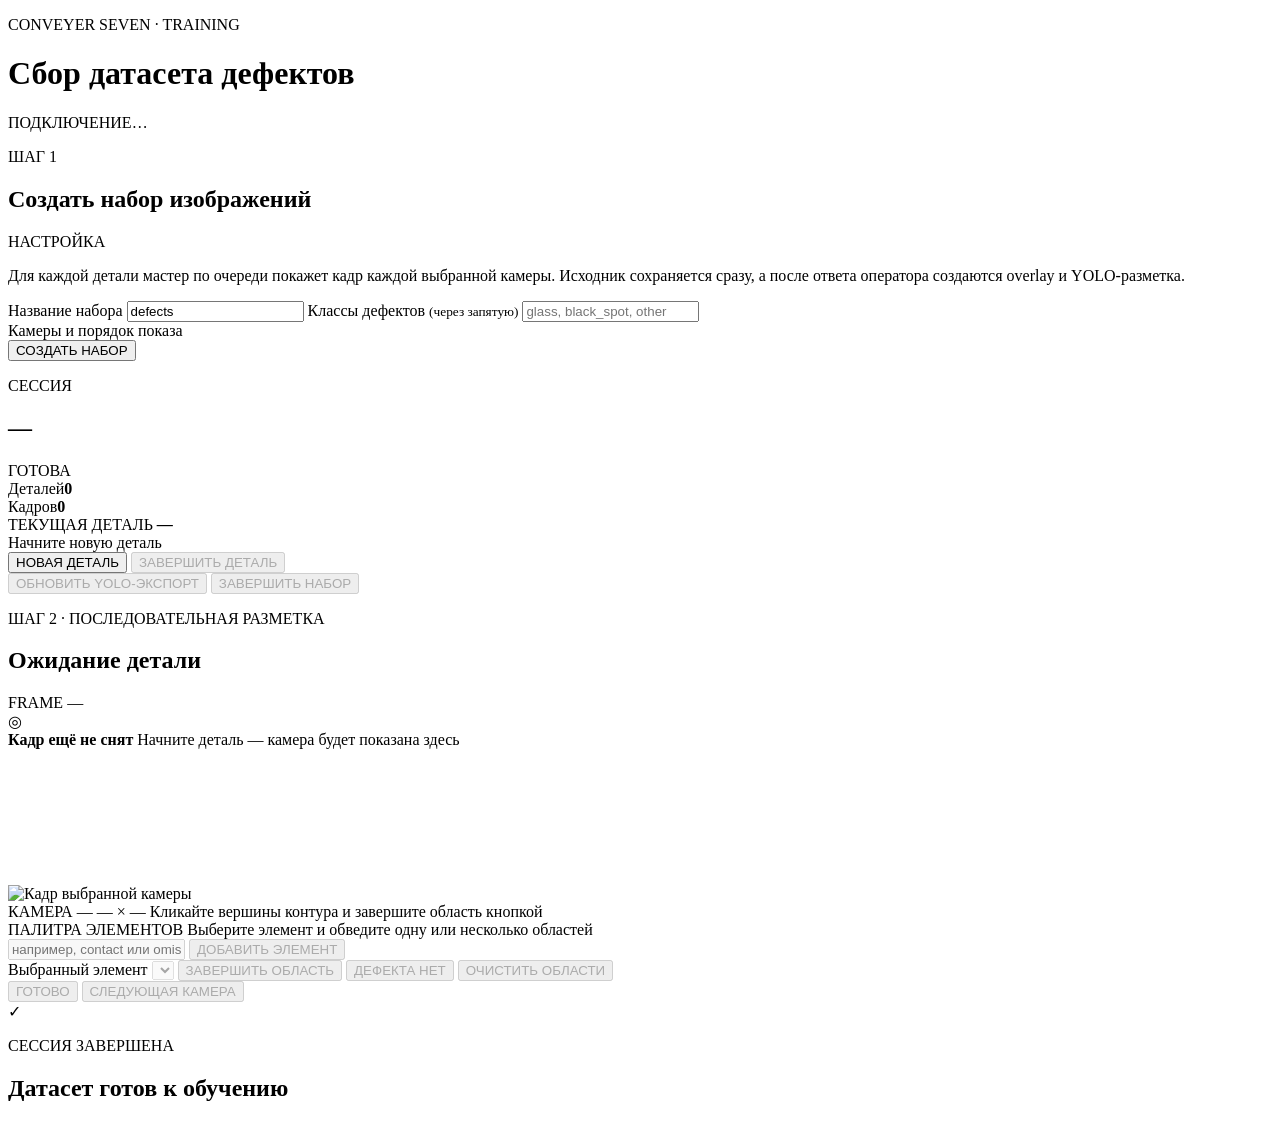
==== training/ui/index.html @ 81ca99f9 "a" ====
<!doctype html>
<html lang="ru">
<head>
    <meta charset="utf-8">
    <meta name="viewport" content="width=device-width, initial-scale=1">
    <title>Мастер датасета YOLO</title>
    <link rel="stylesheet" href="/static/training.css?v=1">
</head>
<body>
    <main class="app-shell">
        <header class="topbar">
            <div>
                <p class="eyebrow">CONVEYER SEVEN · TRAINING</p>
                <h1>Сбор датасета дефектов</h1>
            </div>
            <div id="connection-state" class="connection-state">ПОДКЛЮЧЕНИЕ…</div>
        </header>

        <section id="setup-panel" class="panel setup-panel">
            <div class="panel-heading">
                <div>
                    <p class="eyebrow">ШАГ 1</p>
                    <h2>Создать набор изображений</h2>
                </div>
                <span class="step-badge">НАСТРОЙКА</span>
            </div>
            <p class="hint">
                Для каждой детали мастер по очереди покажет кадр каждой выбранной камеры.
                Исходник сохраняется сразу, а после ответа оператора создаются overlay и YOLO-разметка.
            </p>
            <div class="form-grid">
                <label class="field field-wide">
                    <span>Название набора</span>
                    <input id="dataset-name" type="text" value="defects" maxlength="60"
                           placeholder="например, корпус_май_2026">
                </label>
                <label class="field field-wide">
                    <span>Классы дефектов <small>(через запятую)</small></span>
                    <input id="defect-classes" type="text"
                           placeholder="glass, black_spot, other">
                </label>
            </div>
            <div class="field-group">
                <span class="field-label">Камеры и порядок показа</span>
                <div id="camera-roles" class="check-grid"></div>
            </div>
            <div class="actions setup-actions">
                <button id="create-session" class="button primary">СОЗДАТЬ НАБОР</button>
                <span id="setup-message" class="inline-message"></span>
            </div>
        </section>

        <section id="work-panel" class="work-layout hidden">
            <aside class="panel session-panel">
                <div class="panel-heading compact">
                    <div>
                        <p class="eyebrow">СЕССИЯ</p>
                        <h2 id="session-title">—</h2>
                    </div>
                    <span id="session-status" class="status-pill">ГОТОВА</span>
                </div>
                <div class="stats-grid">
                    <div><span>Деталей</span><strong id="parts-count">0</strong></div>
                    <div><span>Кадров</span><strong id="frames-count">0</strong></div>
                </div>
                <div class="part-card">
                    <div class="part-card-top">
                        <span class="eyebrow">ТЕКУЩАЯ ДЕТАЛЬ</span>
                        <strong id="part-number">—</strong>
                    </div>
                    <div id="part-progress" class="part-progress">Начните новую деталь</div>
                    <button id="new-part" class="button primary full">НОВАЯ ДЕТАЛЬ</button>
                    <button id="finish-part" class="button secondary full" disabled>ЗАВЕРШИТЬ ДЕТАЛЬ</button>
                </div>
                <div class="session-actions">
                    <button id="export-dataset" class="button secondary full" disabled>ОБНОВИТЬ YOLO-ЭКСПОРТ</button>
                    <button id="finish-session" class="button danger full" disabled>ЗАВЕРШИТЬ НАБОР</button>
                </div>
                <div id="workflow-message" class="workflow-message"></div>
            </aside>

            <section class="panel capture-panel">
                <div class="capture-header">
                    <div>
                        <p class="eyebrow">ШАГ 2 · ПОСЛЕДОВАТЕЛЬНАЯ РАЗМЕТКА</p>
                        <h2 id="camera-title">Ожидание детали</h2>
                    </div>
                    <div id="frame-id" class="frame-id">FRAME —</div>
                </div>
                <div id="canvas-wrap" class="canvas-wrap empty">
                    <div id="empty-state" class="empty-state">
                        <div class="empty-icon">◎</div>
                        <strong>Кадр ещё не снят</strong>
                        <span>Начните деталь — камера будет показана здесь</span>
                    </div>
                    <img id="frame-image" alt="Кадр выбранной камеры">
                    <canvas id="annotation-canvas"></canvas>
                </div>
                <div class="frame-meta">
                    <span id="frame-role">КАМЕРА —</span>
                    <span id="frame-size">— × —</span>
                    <span id="annotation-help">Кликайте вершины контура и завершите область кнопкой</span>
                </div>
                <div class="palette-panel">
                    <div class="palette-heading">
                        <span class="field-label">ПАЛИТРА ЭЛЕМЕНТОВ</span>
                        <span class="palette-hint">Выберите элемент и обведите одну или несколько областей</span>
                    </div>
                    <div id="element-palette" class="element-palette"></div>
                    <div class="palette-add-row">
                        <input id="new-element" type="text" maxlength="50"
                               placeholder="например, contact или omission" disabled>
                        <button id="add-element" class="button neutral" disabled>ДОБАВИТЬ ЭЛЕМЕНТ</button>
                    </div>
                </div>
                <div class="annotation-controls">
                    <label class="field defect-field">
                        <span>Выбранный элемент</span>
                        <select id="defect-class" disabled></select>
                    </label>
                    <button id="finish-polygon" class="button secondary" disabled>ЗАВЕРШИТЬ ОБЛАСТЬ</button>
                    <button id="no-defect" class="button neutral" disabled>ДЕФЕКТА НЕТ</button>
                    <button id="clear-box" class="button neutral" disabled>ОЧИСТИТЬ ОБЛАСТИ</button>
                </div>
                <div class="actions capture-actions">
                    <button id="save-annotation" class="button primary" disabled>ГОТОВО</button>
                    <button id="next-camera" class="button secondary" disabled>СЛЕДУЮЩАЯ КАМЕРА</button>
                </div>
                <div id="annotation-message" class="inline-message"></div>
            </section>
        </section>

        <section id="result-panel" class="panel result-panel hidden">
            <div class="result-icon">✓</div>
            <div>
                <p class="eyebrow">СЕССИЯ ЗАВЕРШЕНА</p>
                <h2>Датасет готов к обучению</h2>
                <p id="result-text" class="hint"></p>
            </div>
            <code id="result-yaml"></code>
        </section>
    </main>
    <script src="/static/training.js?v=1"></script>
</body>
</html>
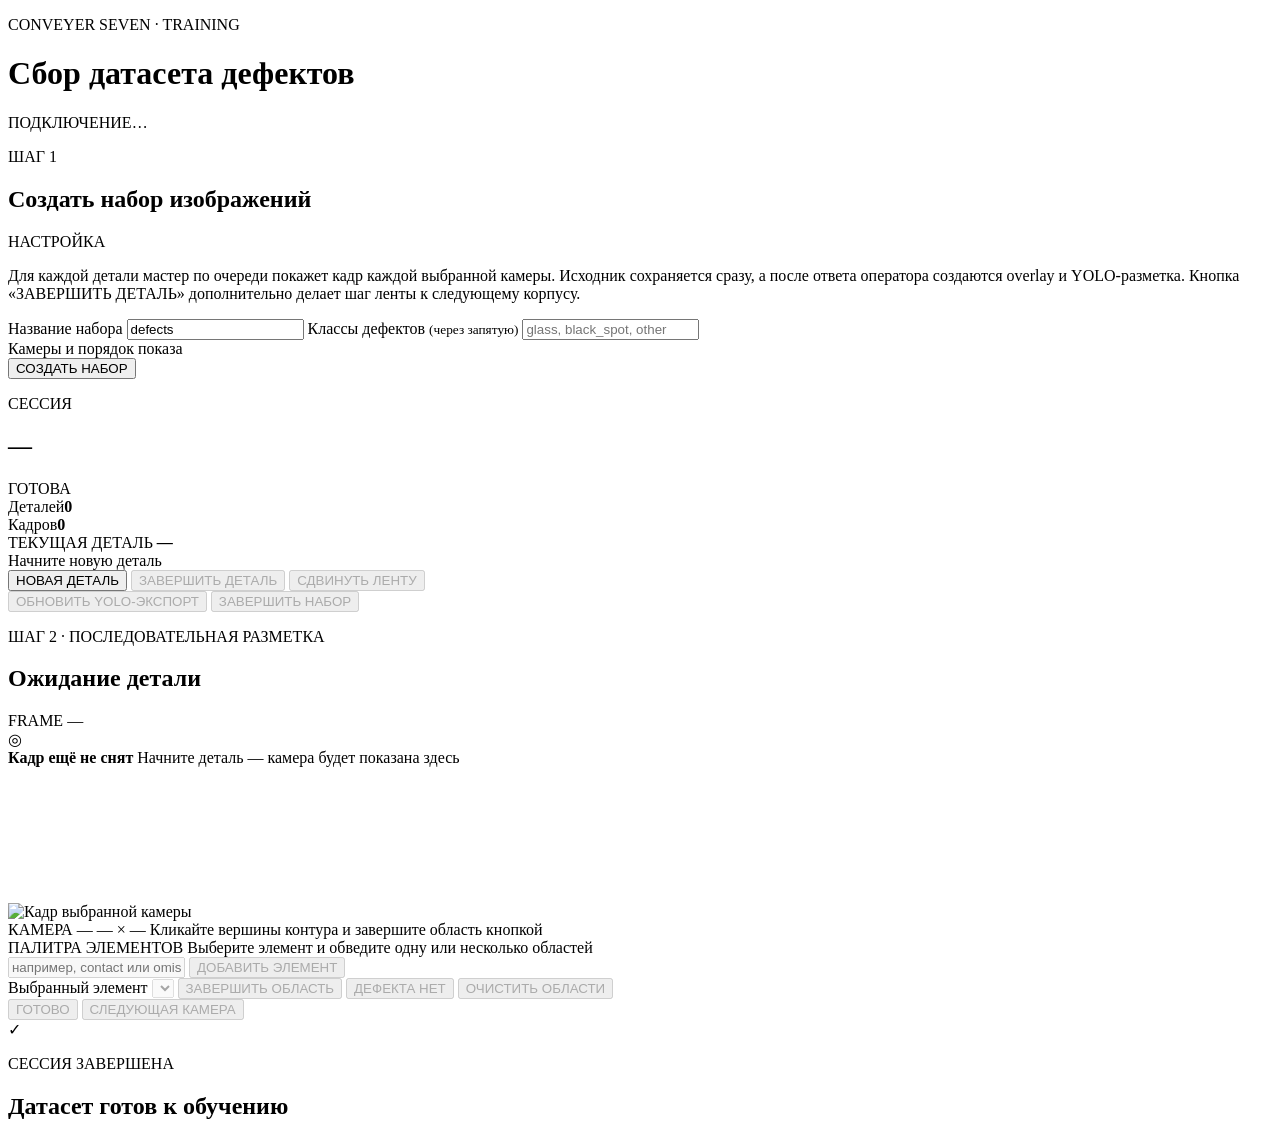
==== commit 671e37a9: "training: шаг ленты G3 при завершении каждой детали Нажатие «Завершить деталь» теперь отправляет ров" ====
--- a/training/ui/index.html
+++ b/training/ui/index.html
@@ -27,6 +27,7 @@
             <p class="hint">
                 Для каждой детали мастер по очереди покажет кадр каждой выбранной камеры.
                 Исходник сохраняется сразу, а после ответа оператора создаются overlay и YOLO-разметка.
+                Кнопка «ЗАВЕРШИТЬ ДЕТАЛЬ» дополнительно делает шаг ленты к следующему корпусу.
             </p>
             <div class="form-grid">
                 <label class="field field-wide">
@@ -71,6 +72,8 @@
                     <div id="part-progress" class="part-progress">Начните новую деталь</div>
                     <button id="new-part" class="button primary full">НОВАЯ ДЕТАЛЬ</button>
                     <button id="finish-part" class="button secondary full" disabled>ЗАВЕРШИТЬ ДЕТАЛЬ</button>
+                    <button id="step-conveyor" class="button neutral full" disabled
+                            title="Ручной шаг ленты G3, если автоматический шаг не выполнился">СДВИНУТЬ ЛЕНТУ</button>
                 </div>
                 <div class="session-actions">
                     <button id="export-dataset" class="button secondary full" disabled>ОБНОВИТЬ YOLO-ЭКСПОРТ</button>
@@ -140,6 +143,6 @@
             <code id="result-yaml"></code>
         </section>
     </main>
-    <script src="/static/training.js?v=1"></script>
+    <script src="/static/training.js?v=2"></script>
 </body>
 </html>
